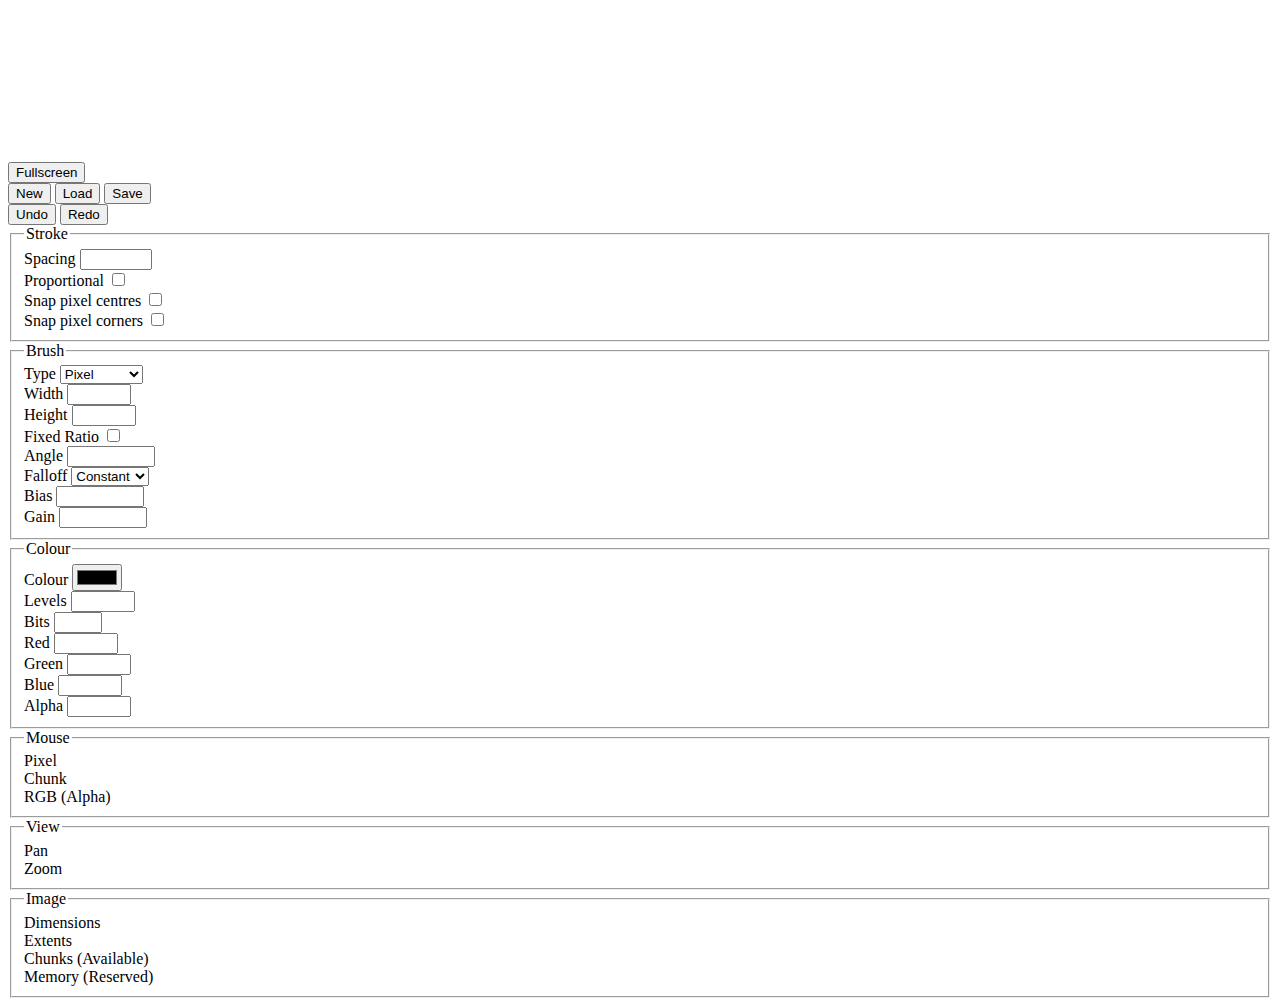
==== public_html/html/gui.html @ bac93fa5 "Initial commit." ====
<!--
This program is free software. It comes without any warranty, to
the extent permitted by applicable law. You can redistribute it
and/or modify it under the terms of the Do What The Fuck You Want
To Public License, Version 2, as published by Sam Hocevar. See
http://www.wtfpl.net/ for more details.
-->



<!DOCTYPE html>
<html lang="en">
    <head>
        <title>Gui</title>
        <meta charset="UTF-8">
    </head>
    <body>
        <div id="app">
            <canvas id="canvas" class="canvas" tabIndex="1"></canvas>
            <div id="tools" class="panel">
                <button id="fullscreen">Fullscreen</button>
                <br>
                <button id="newImage">New</button>
                <button id="loadImage">Load</button>
                <button id="saveImage">Save</button>
                <br>
                <button id="undo">Undo</button>
                <button id="redo">Redo</button>
                <br>
                <fieldset>
                    <legend>Stroke</legend>
                    <label for="spacing">Spacing</label>
                    <input id="spacing" class="withSlider" type="number" min="0.0" max="16.0" step="0.1">
                    <br>
                    <label for="proportionalSpacing">Proportional</label>
                    <input id="proportionalSpacing" type="checkbox">
                    <br>
                    <label for="snapCentres">Snap pixel centres</label>
                    <input id="snapCentres" type="checkbox">
                    <br>
                    <label for="snapCorners">Snap pixel corners</label>
                    <input id="snapCorners" type="checkbox">
                    <br>
                </fieldset>
                <fieldset>
                    <legend>Brush</legend>
                    <label for="type">Type</label>
                    <select id="type">
                        <option value="0">Pixel</option>
                        <option value="1">Ellipse</option>
                        <option value="2">Rectangle</option>
                    </select>
                    <br>
                    <label for="width">Width</label>
                    <input id="width" class="withSlider" type="number" min="1" max="256">
                    <br>
                    <label for="height">Height</label>
                    <input id="height" class="withSlider" type="number" min="1" max="256">
                    <br>
                    <label for="fixedRatio">Fixed Ratio</label>
                    <input id="fixedRatio" type="checkbox">
                    <output id="fixedRatioOutput"></output>
                    <br>
                    <label for="angle">Angle</label>
                    <input id="angle" class="withSlider" type="number" min="0.0" max="1.0" step="0.0625">
                    <br>
                    <label for="type">Falloff</label>
                    <select id="falloff">
                        <option value="constant">Constant</option>
                        <option value="linear">Linear</option>
                        <option value="spherical">Spherical</option>
                        <option value="cosine">Cosine</option>
                    </select>
                    <br>
                    <label for="bias">Bias</label>
                    <input id="bias" class="withSlider" type="number" min="0.0" max="1.0" step="0.0625">
                    <br>
                    <label for="gain">Gain</label>
                    <input id="gain" class="withSlider" type="number" min="0.0" max="1.0" step="0.0625">
                    <br>
                </fieldset>
                <fieldset>
                    <legend>Colour</legend>
                    <label for="colour">Colour</label>
                    <input id="colour" type="color">
                    <br>
                    <label for="levels">Levels</label>
                    <input id="levels" class="withSlider" type="number" min="2" max="256">
                    <br>
                    <label for="bits">Bits</label>
                    <input id="bits" class="withSlider" type="number" min="1" max="8">
                    <br>
                    <label for="red">Red</label>
                    <input id="red" class="withSlider" type="number" min="0" max="255">
                    <br>
                    <label for="green">Green</label>
                    <input id="green" class="withSlider" type="number" min="0" max="255">
                    <br>
                    <label for="blue">Blue</label>
                    <input id="blue" class="withSlider" type="number" min="0" max="255">
                    <br>
                    <!--<label for="hue">Hue</label>
                    <input id="hue" type="number" min="0" max="255">
                    <input id="hueSlider" type="range" min="0" max="255">
                    <br>
                    <label for="saturation">Saturation</label>
                    <input id="saturation" type="number" min="0" max="255">
                    <input id="saturationSlider" type="range" min="0" max="255">
                    <br>
                    <label for="lightness">Lightness</label>
                    <input id="lightness" type="number" min="0" max="255">
                    <input id="lightnessSlider" type="range" min="0" max="255">
                    <br>-->
                    <label for="alpha">Alpha</label>
                    <input id="alpha" class="withSlider" type="number" min="0" max="255">
                    <br>
                </fieldset>
            </div>
            <!--<div id="layers" class="panel">
                <fieldset>
                    <legend>Layers</legend>
                    <button id="addLayer">Add</button>
                    <button id="deleteLayer">Delete</button>
                    <button id="duplicateLayer">Duplicate</button>
                    <br>
                    <button id="layerUp">Up</button>
                    <button id="layerDown">Down</button>
                    <br>
                    <select id="layer">
                        <option>Layer1</option>
                        <option>Layer2</option>
                        <option>Layer3</option>
                    </select>
                </fieldset>
            </div>-->
            <div id="info" class="panel">
                <fieldset>
                    <legend>Mouse</legend>
                    <label for="pixel">Pixel</label>
                    <output id="pixel"></output>
                    <br>
                    <label for="chunk">Chunk</label>
                    <output id="chunk"></output>
                    <br>
                    <label for="mouseColour">RGB (Alpha)</label>
                    <output id="mouseColour"></output>
                    <br>
                </fieldset>
                <fieldset>
                    <legend>View</legend>
                    <label for="pan">Pan</label>
                    <output id="pan"></output>
                    <br>
                    <label for="zoom">Zoom</label>
                    <output id="zoom"></output>
                    <br>
                </fieldset>
                <fieldset>
                    <legend>Image</legend>
                    <label for="dimensions">Dimensions</label>
                    <output id="dimensions"></output>
                    <br>
                    <label for="extents">Extents</label>
                    <output id="extents"></output>
                    <br>
                    <label for="chunks">Chunks (Available)</label>
                    <output id="chunks"></output>
                    <br>
                    <label for="memory">Memory (Reserved)</label>
                    <output id="memory"></output>
                    <br>
                </fieldset>
            </div>
        </div>
    </body>
</html>
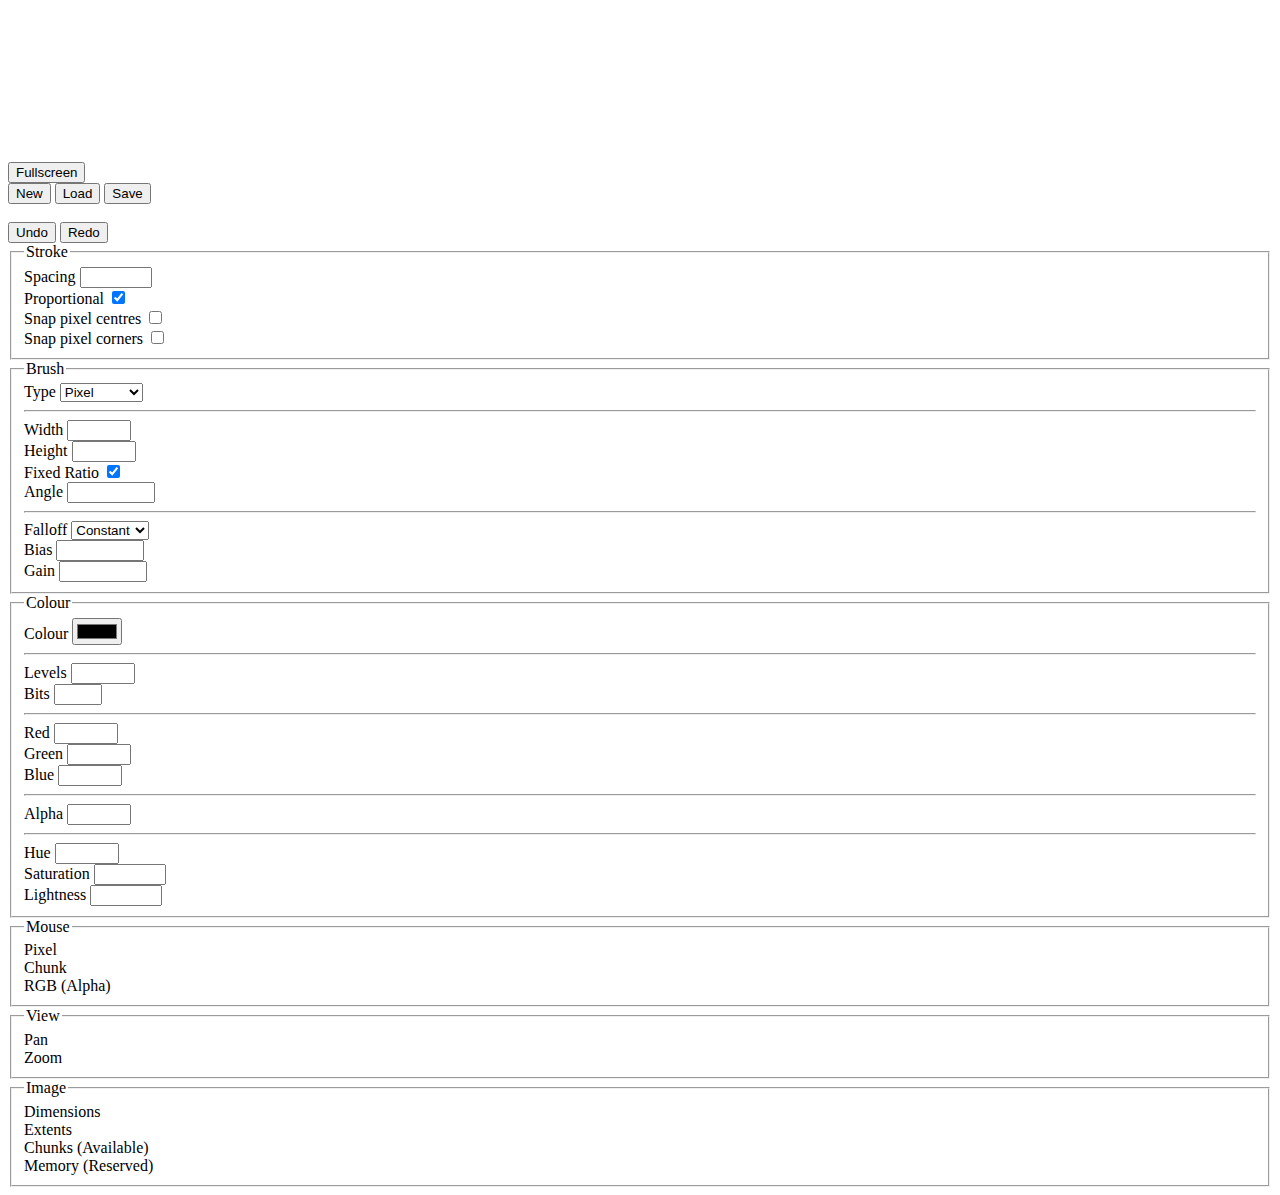
==== commit 69e9a8ac: "Working HSL controls." ====
--- a/public_html/html/gui.html
+++ b/public_html/html/gui.html
@@ -24,6 +24,8 @@
                 <button id="loadImage">Load</button>
                 <button id="saveImage">Save</button>
                 <br>
+                <output id="filename"></output>
+                <br>
                 <button id="undo">Undo</button>
                 <button id="redo">Redo</button>
                 <br>
@@ -33,7 +35,7 @@
                     <input id="spacing" class="withSlider" type="number" min="0.0" max="16.0" step="0.1">
                     <br>
                     <label for="proportionalSpacing">Proportional</label>
-                    <input id="proportionalSpacing" type="checkbox">
+                    <input id="proportionalSpacing" type="checkbox" checked>
                     <br>
                     <label for="snapCentres">Snap pixel centres</label>
                     <input id="snapCentres" type="checkbox">
@@ -51,6 +53,7 @@
                         <option value="2">Rectangle</option>
                     </select>
                     <br>
+                    <hr>
                     <label for="width">Width</label>
                     <input id="width" class="withSlider" type="number" min="1" max="256">
                     <br>
@@ -58,12 +61,13 @@
                     <input id="height" class="withSlider" type="number" min="1" max="256">
                     <br>
                     <label for="fixedRatio">Fixed Ratio</label>
-                    <input id="fixedRatio" type="checkbox">
+                    <input id="fixedRatio" type="checkbox" checked>
                     <output id="fixedRatioOutput"></output>
                     <br>
                     <label for="angle">Angle</label>
                     <input id="angle" class="withSlider" type="number" min="0.0" max="1.0" step="0.0625">
                     <br>
+                    <hr>
                     <label for="type">Falloff</label>
                     <select id="falloff">
                         <option value="constant">Constant</option>
@@ -84,12 +88,14 @@
                     <label for="colour">Colour</label>
                     <input id="colour" type="color">
                     <br>
+                    <hr>
                     <label for="levels">Levels</label>
                     <input id="levels" class="withSlider" type="number" min="2" max="256">
                     <br>
                     <label for="bits">Bits</label>
                     <input id="bits" class="withSlider" type="number" min="1" max="8">
                     <br>
+                    <hr>
                     <label for="red">Red</label>
                     <input id="red" class="withSlider" type="number" min="0" max="255">
                     <br>
@@ -99,20 +105,19 @@
                     <label for="blue">Blue</label>
                     <input id="blue" class="withSlider" type="number" min="0" max="255">
                     <br>
-                    <!--<label for="hue">Hue</label>
-                    <input id="hue" type="number" min="0" max="255">
-                    <input id="hueSlider" type="range" min="0" max="255">
+                    <hr>
+                    <label for="alpha">Alpha</label>
+                    <input id="alpha" class="withSlider" type="number" min="0" max="255">
+                    <br>
+                    <hr>
+                    <label for="hue">Hue</label>
+                    <input id="hue" class="withSlider" type="number" min="0" max="360" step="1">
                     <br>
                     <label for="saturation">Saturation</label>
-                    <input id="saturation" type="number" min="0" max="255">
-                    <input id="saturationSlider" type="range" min="0" max="255">
+                    <input id="saturation" class="withSlider" type="number" min="0.0" max="1.0" step="0.05">
                     <br>
                     <label for="lightness">Lightness</label>
-                    <input id="lightness" type="number" min="0" max="255">
-                    <input id="lightnessSlider" type="range" min="0" max="255">
-                    <br>-->
-                    <label for="alpha">Alpha</label>
-                    <input id="alpha" class="withSlider" type="number" min="0" max="255">
+                    <input id="lightness" class="withSlider" type="number" min="0.0" max="1.0" step="0.05">
                     <br>
                 </fieldset>
             </div>
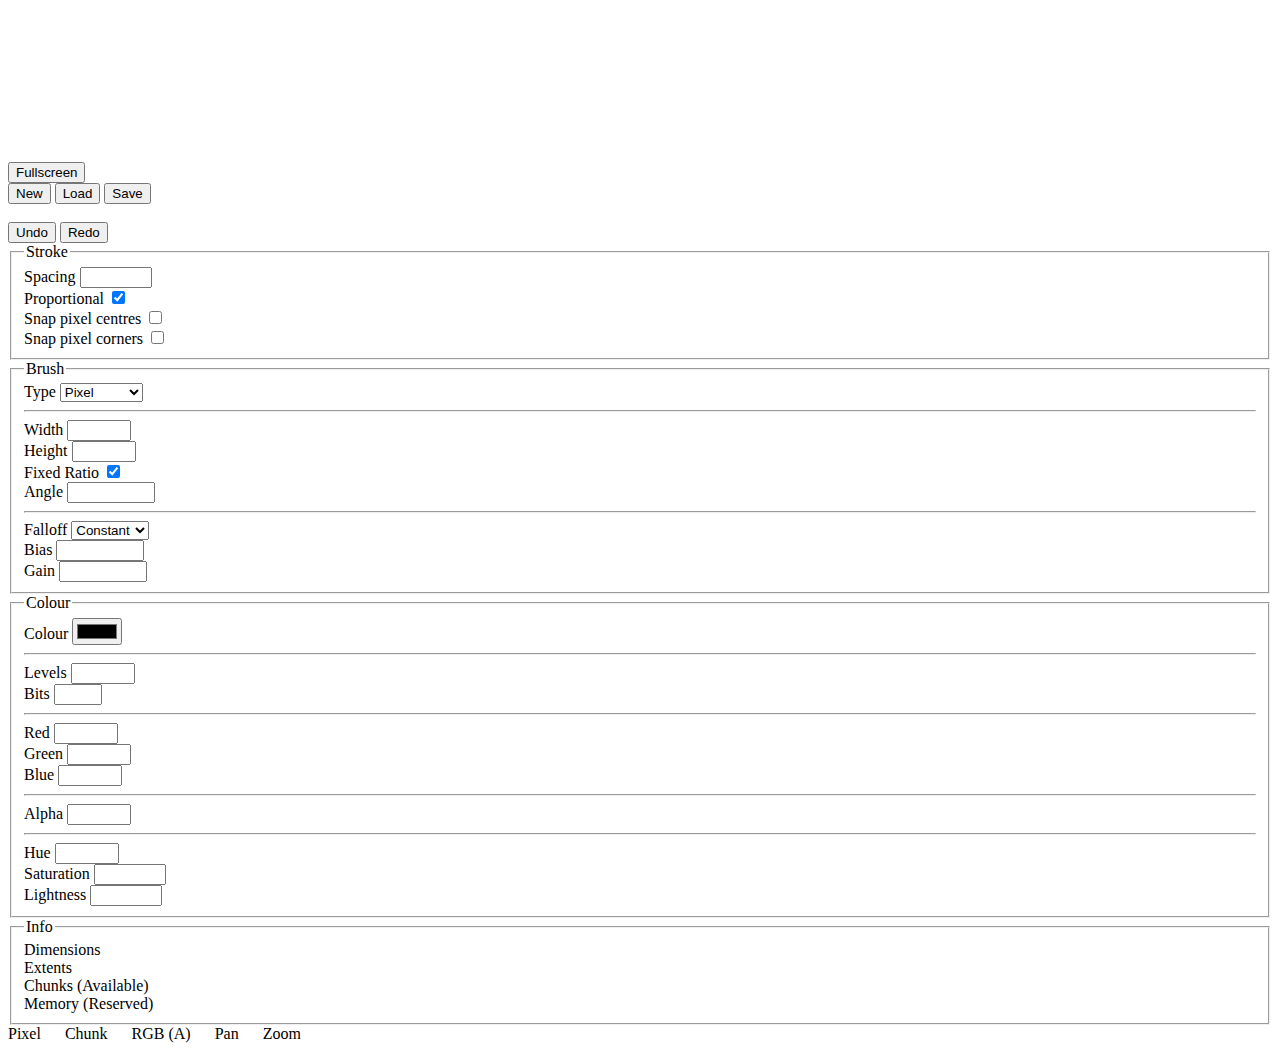
==== commit b577e07d: "Shader program variants plus misc fiddling." ====
--- a/public_html/html/gui.html
+++ b/public_html/html/gui.html
@@ -120,6 +120,21 @@
                     <input id="lightness" class="withSlider" type="number" min="0.0" max="1.0" step="0.05">
                     <br>
                 </fieldset>
+                <fieldset>
+                    <legend>Info</legend>
+                    <label for="dimensions">Dimensions</label>
+                    <output id="dimensions"></output>
+                    <br>
+                    <label for="extents">Extents</label>
+                    <output id="extents"></output>
+                    <br>
+                    <label for="chunks">Chunks (Available)</label>
+                    <output id="chunks"></output>
+                    <br>
+                    <label for="memory">Memory (Reserved)</label>
+                    <output id="memory"></output>
+                    <br>
+                </fieldset>
             </div>
             <!--<div id="layers" class="panel">
                 <fieldset>
@@ -138,43 +153,21 @@
                     </select>
                 </fieldset>
             </div>-->
-            <div id="info" class="panel">
-                <fieldset>
-                    <legend>Mouse</legend>
-                    <label for="pixel">Pixel</label>
-                    <output id="pixel"></output>
-                    <br>
-                    <label for="chunk">Chunk</label>
-                    <output id="chunk"></output>
-                    <br>
-                    <label for="mouseColour">RGB (Alpha)</label>
-                    <output id="mouseColour"></output>
-                    <br>
-                </fieldset>
-                <fieldset>
-                    <legend>View</legend>
-                    <label for="pan">Pan</label>
-                    <output id="pan"></output>
-                    <br>
-                    <label for="zoom">Zoom</label>
-                    <output id="zoom"></output>
-                    <br>
-                </fieldset>
-                <fieldset>
-                    <legend>Image</legend>
-                    <label for="dimensions">Dimensions</label>
-                    <output id="dimensions"></output>
-                    <br>
-                    <label for="extents">Extents</label>
-                    <output id="extents"></output>
-                    <br>
-                    <label for="chunks">Chunks (Available)</label>
-                    <output id="chunks"></output>
-                    <br>
-                    <label for="memory">Memory (Reserved)</label>
-                    <output id="memory"></output>
-                    <br>
-                </fieldset>
+            <div id="hud" class="hud">
+                <label for="pixel">Pixel</label>
+                <output id="pixel"></output>
+                &emsp;
+                <label for="chunk">Chunk</label>
+                <output id="chunk"></output>
+                &emsp;
+                <label for="mouseColour">RGB (A)</label>
+                <output id="mouseColour"></output>
+                &emsp;
+                <label for="pan">Pan</label>
+                <output id="pan"></output>
+                &emsp;
+                <label for="zoom">Zoom</label>
+                <output id="zoom"></output>
             </div>
         </div>
     </body>
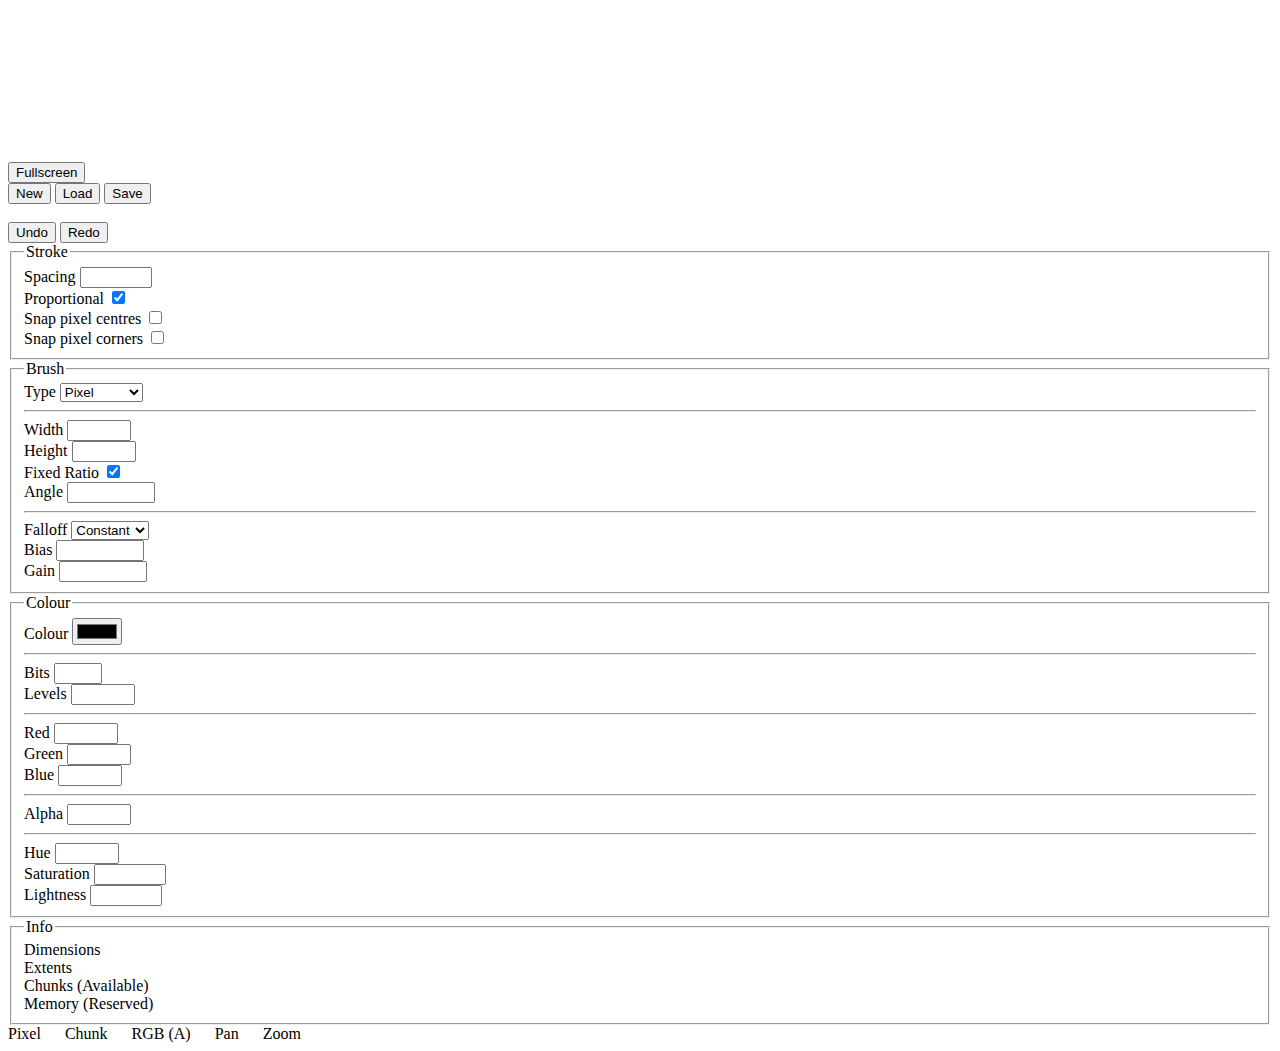
==== commit 27eef1cd: "Fix broken brush controls." ====
--- a/public_html/html/gui.html
+++ b/public_html/html/gui.html
@@ -89,11 +89,11 @@
                     <input id="colour" type="color">
                     <br>
                     <hr>
+                    <label for="bits">Bits</label>
+                    <input id="bits" class="withSlider" type="number" min="1" max="8">
+                    <br>
                     <label for="levels">Levels</label>
                     <input id="levels" class="withSlider" type="number" min="2" max="256">
-                    <br>
-                    <label for="bits">Bits</label>
-                    <input id="bits" class="withSlider" type="number" min="1" max="8">
                     <br>
                     <hr>
                     <label for="red">Red</label>
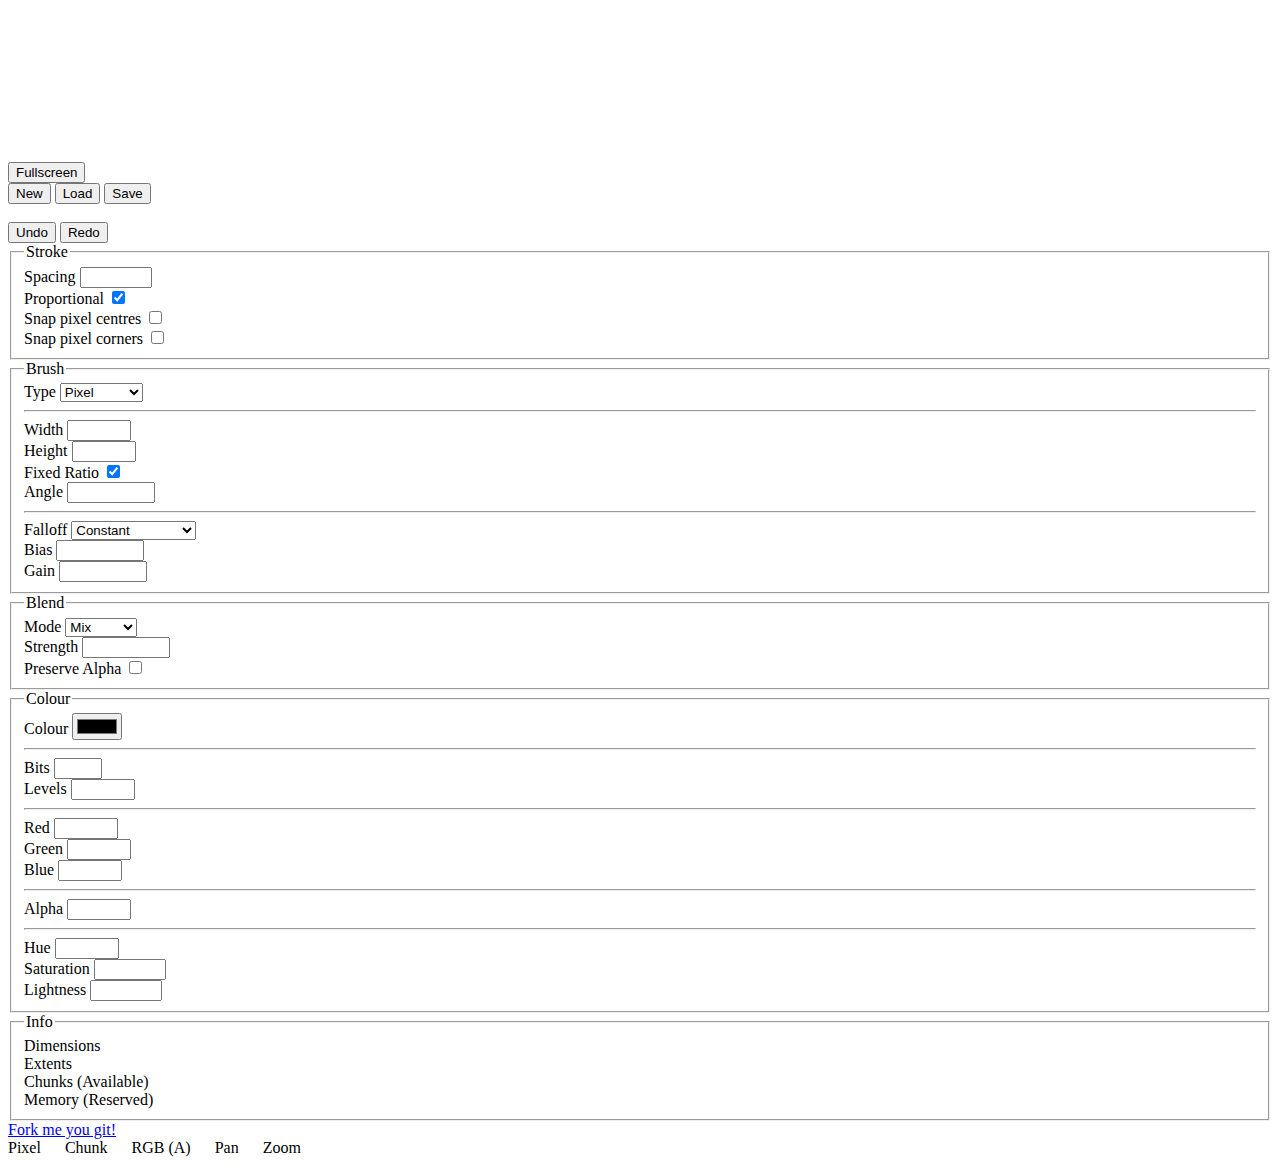
==== commit 058aca1a: "Clean up gl." ====
--- a/public_html/html/gui.html
+++ b/public_html/html/gui.html
@@ -48,9 +48,9 @@
                     <legend>Brush</legend>
                     <label for="type">Type</label>
                     <select id="type">
-                        <option value="0">Pixel</option>
-                        <option value="1">Ellipse</option>
-                        <option value="2">Rectangle</option>
+                        <option>Pixel</option>
+                        <option>Ellipse</option>
+                        <option>Rectangle</option>
                     </select>
                     <br>
                     <hr>
@@ -70,10 +70,11 @@
                     <hr>
                     <label for="type">Falloff</label>
                     <select id="falloff">
-                        <option value="constant">Constant</option>
-                        <option value="linear">Linear</option>
-                        <option value="spherical">Spherical</option>
-                        <option value="cosine">Cosine</option>
+                        <option>Constant</option>
+                        <option>Linear</option>
+                        <option>Spherical</option>
+                        <option value="InverseSpherical">Inverse Spherical</option>
+                        <option>Cosine</option>
                     </select>
                     <br>
                     <label for="bias">Bias</label>
@@ -81,6 +82,25 @@
                     <br>
                     <label for="gain">Gain</label>
                     <input id="gain" class="withSlider" type="number" min="0.0" max="1.0" step="0.0625">
+                    <br>
+                </fieldset>
+                <fieldset>
+                    <legend>Blend</legend>
+                    <label for="mode">Mode</label>
+                    <select id="mode">
+                        <option>Mix</option>
+                        <option>Erase</option>
+                        <option>Add</option>
+                        <option>Subtract</option>
+                        <option>Multiply</option>
+                        <option>Divide</option>
+                    </select>
+                    <br>
+                    <label for="strength">Strength</label>
+                    <input id="strength" class="withSlider" type="number" min="0.0" max="1.0" step="0.0625">
+                    <br>
+                    <label for="preserveAlpha">Preserve Alpha</label>
+                    <input id="preserveAlpha" type="checkbox">
                     <br>
                 </fieldset>
                 <fieldset>
@@ -153,6 +173,9 @@
                     </select>
                 </fieldset>
             </div>-->
+            <div id="forkMe" class="panel">
+                <a href="https://github.com/not-surt/GLImEd">Fork me you git!</a>
+            </div>
             <div id="hud" class="hud">
                 <label for="pixel">Pixel</label>
                 <output id="pixel"></output>
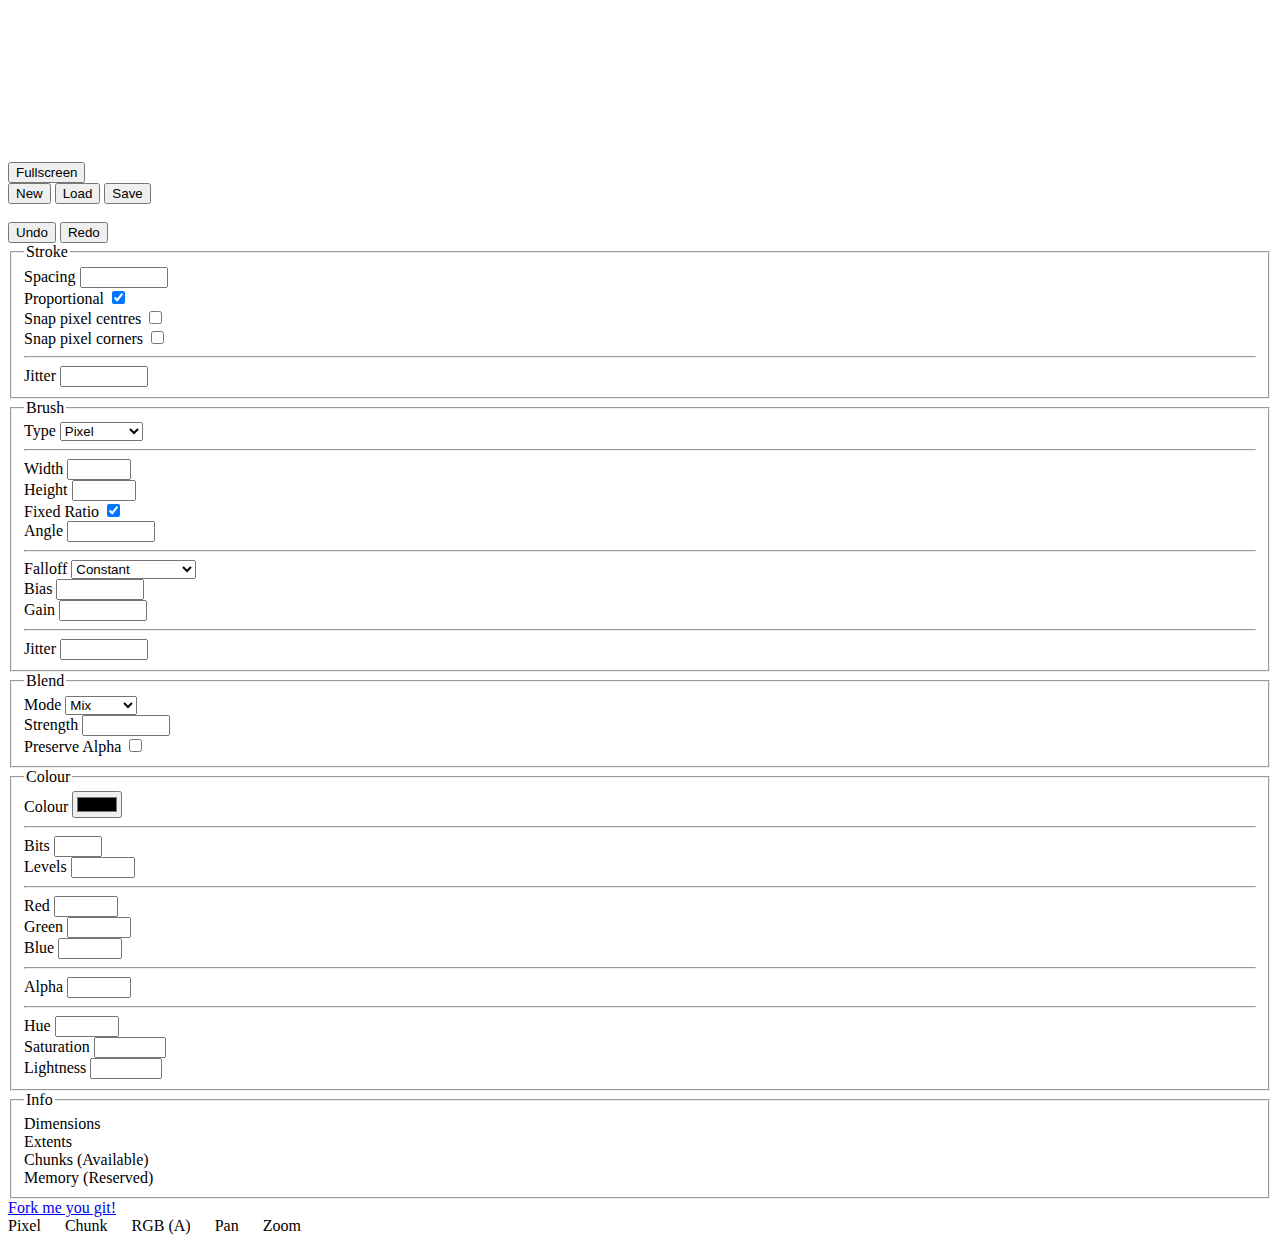
==== commit 4f4228d9: "Start on chunk cache subimages." ====
--- a/public_html/html/gui.html
+++ b/public_html/html/gui.html
@@ -32,7 +32,7 @@
                 <fieldset>
                     <legend>Stroke</legend>
                     <label for="spacing">Spacing</label>
-                    <input id="spacing" class="withSlider" type="number" min="0.0" max="16.0" step="0.1">
+                    <input id="spacing" class="withSlider" type="number" min="0.0" max="16.0" step="0.125">
                     <br>
                     <label for="proportionalSpacing">Proportional</label>
                     <input id="proportionalSpacing" type="checkbox" checked>
@@ -42,6 +42,10 @@
                     <br>
                     <label for="snapCorners">Snap pixel corners</label>
                     <input id="snapCorners" type="checkbox">
+                    <br>
+                    <hr>
+                    <label for="strokeJitter">Jitter</label>
+                    <input id="strokeJitter" class="withSlider" type="number" min="0.0" max="64.0" step="0.125">
                     <br>
                 </fieldset>
                 <fieldset>
@@ -82,6 +86,10 @@
                     <br>
                     <label for="gain">Gain</label>
                     <input id="gain" class="withSlider" type="number" min="0.0" max="1.0" step="0.0625">
+                    <br>
+                    <hr>
+                    <label for="brushJitter">Jitter</label>
+                    <input id="brushJitter" class="withSlider" type="number" min="0.0" max="64.0" step="0.125">
                     <br>
                 </fieldset>
                 <fieldset>
